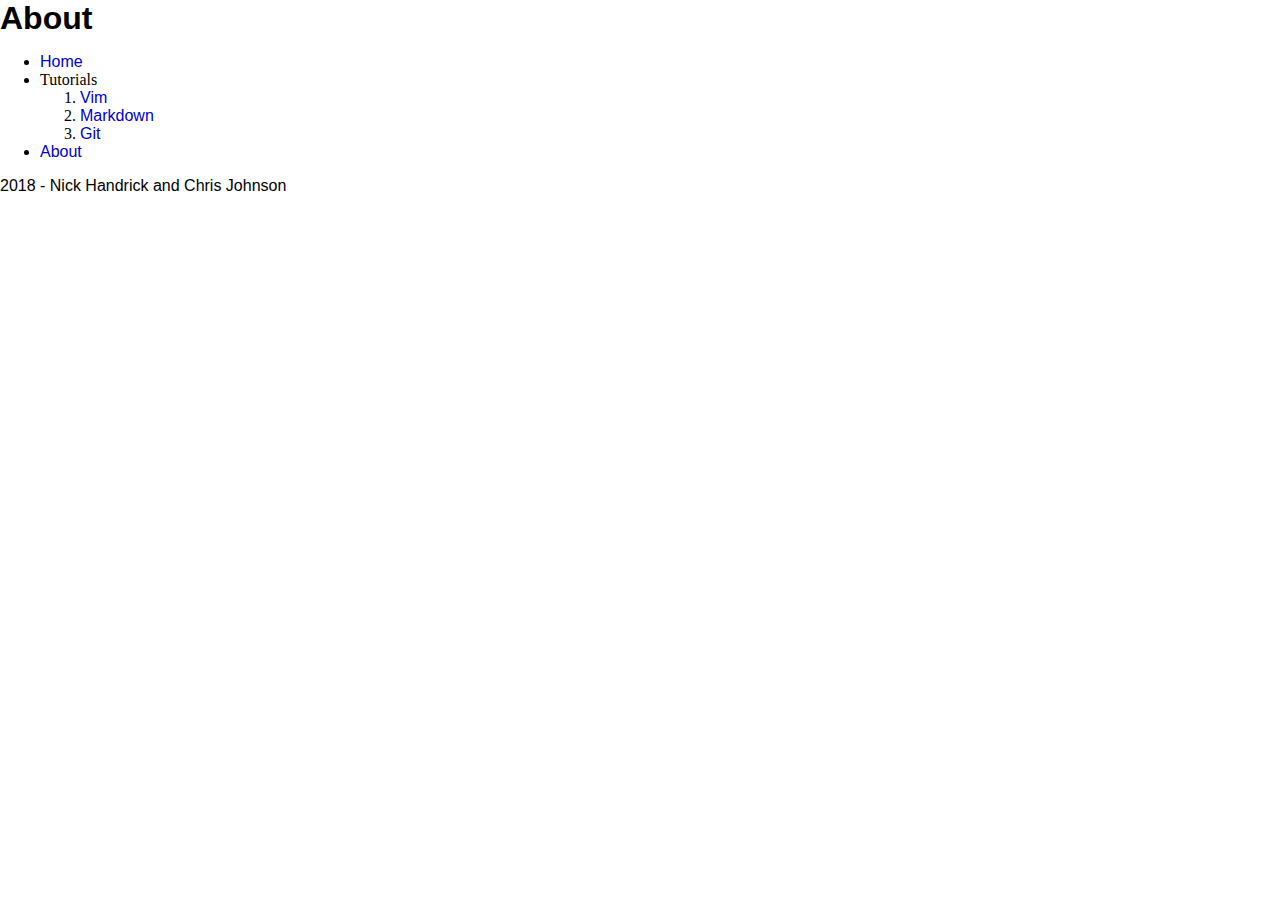
==== site/about.html @ 69071b6a "first commit" ====
<!DOCTYPE html>
<html>

<head>
  <title>About</title>
  <link rel="stylesheet" type="text/css" href="css/main-styles.css">
</head>

<body>
  <header>
    <h1>About</h1>
  </header>
  <nav>
    <ul>
      <li>
        <a href="index.html">Home</a>
      </li>
      <li>
        Tutorials
        <ol>
          <li>
            <a href="vim.html">Vim</a>
          </li>
          <li>
            <a href="markdown.html">Markdown</a>
          </li>
          <li>
            <a href="git.html">Git</a>
          </li>
        </ol>
      </li>
      <li>
        <a href="about.html">About</a>
      </li>
    </ul>
  </nav>
  <main></main>
  <footer>
    <p>2018 - Nick Handrick and Chris Johnson</p>
  </footer>
</body>

</html>
---- site/css/main-styles.css ----
body {
  margin: 0;
  padding: 0;
}

h1, h2, h3, h4, h5, p, a {
  margin: 0;
  padding: 0;
  font-family: sans-serif;
}

nav a {
  text-decoration: none;
  color: #00c;
}

nav a:hover {
  color: #88f;
}
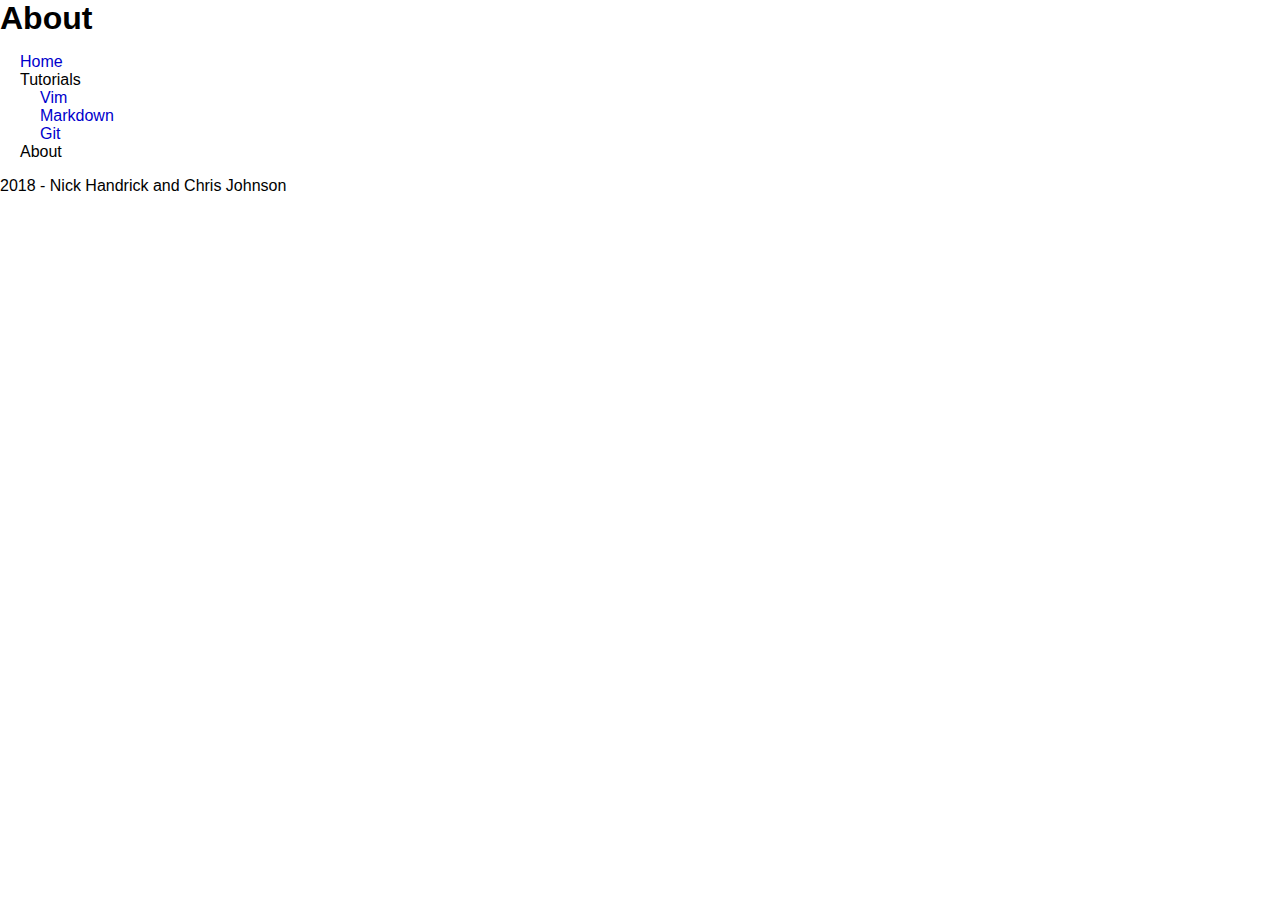
==== commit a80d318f: "minor css reset changes" ====
--- a/site/about.html
+++ b/site/about.html
@@ -29,9 +29,7 @@
           </li>
         </ol>
       </li>
-      <li>
-        <a href="about.html">About</a>
-      </li>
+      <li>About</li>
     </ul>
   </nav>
   <main></main>
--- a/site/css/main-styles.css
+++ b/site/css/main-styles.css
@@ -3,10 +3,15 @@
   padding: 0;
 }
 
-h1, h2, h3, h4, h5, p, a {
+h1, h2, h3, h4, h5, p, a, li {
   margin: 0;
   padding: 0;
   font-family: sans-serif;
+}
+
+nav ul, ol {
+  list-style-type: none;
+  padding-left: 20px;
 }
 
 nav a {
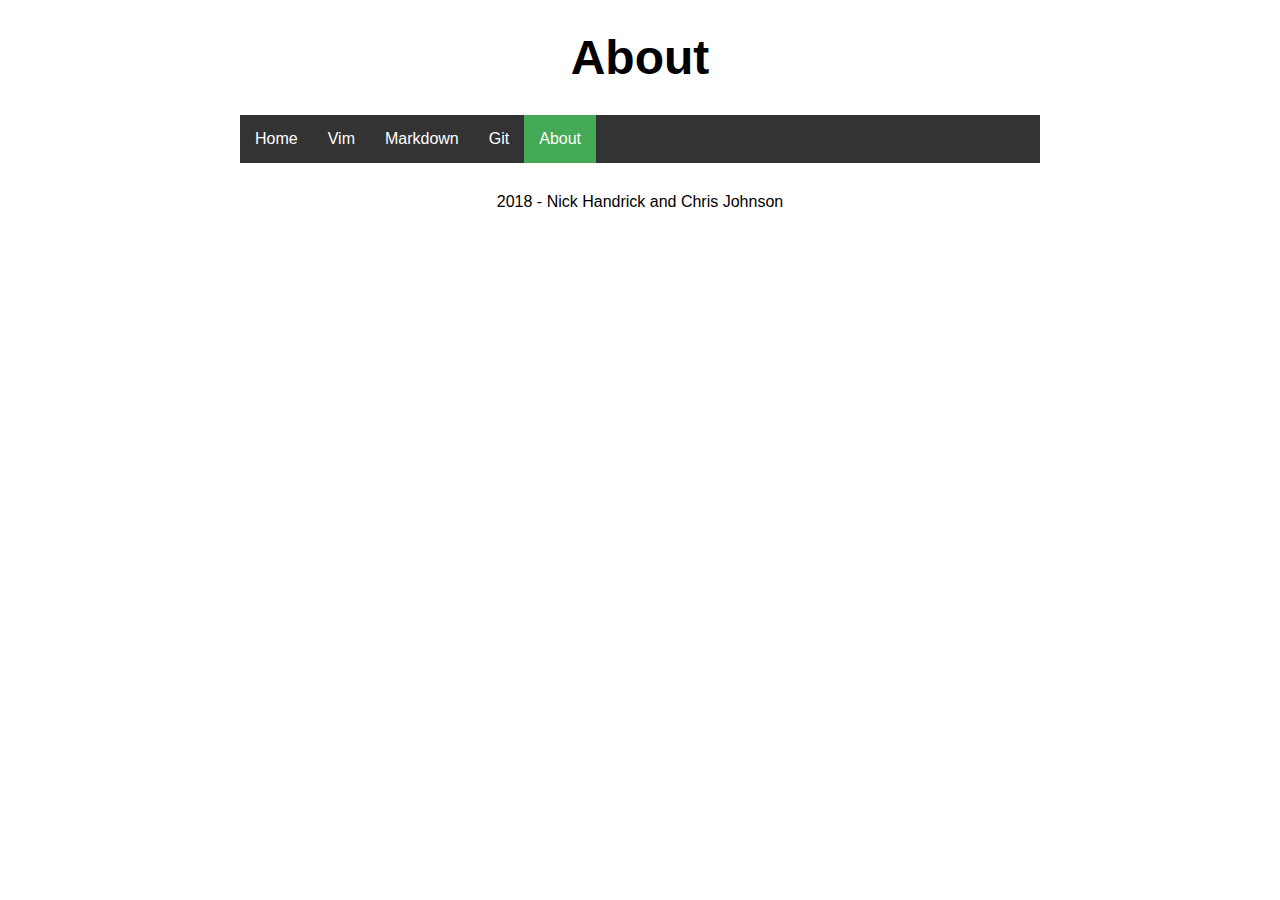
==== commit 70e0d20d: "started Vim, and added css fluff" ====
--- a/site/about.html
+++ b/site/about.html
@@ -7,35 +7,24 @@
 </head>
 
 <body>
+<div id="content-wrapper">
   <header>
     <h1>About</h1>
   </header>
   <nav>
     <ul>
-      <li>
-        <a href="index.html">Home</a>
-      </li>
-      <li>
-        Tutorials
-        <ol>
-          <li>
-            <a href="vim.html">Vim</a>
-          </li>
-          <li>
-            <a href="markdown.html">Markdown</a>
-          </li>
-          <li>
-            <a href="git.html">Git</a>
-          </li>
-        </ol>
-      </li>
-      <li>About</li>
+      <li><a href="index.html">Home</a></li>
+      <li><a href="vim.html">Vim</a></li>
+      <li><a href="markdown.html">Markdown</a></li>
+      <li><a href="git.html">Git</a></li>
+      <li><a href="about.html" class="active">About</a></li>
     </ul>
   </nav>
   <main></main>
   <footer>
     <p>2018 - Nick Handrick and Chris Johnson</p>
   </footer>
+</div>
 </body>
 
 </html>--- a/site/css/main-styles.css
+++ b/site/css/main-styles.css
@@ -1,6 +1,24 @@
+* {
+  box-sizing: border-box;
+}
+
 body {
   margin: 0;
   padding: 0;
+}
+
+header, nav, section, footer {
+  margin-top: 30px;
+}
+
+footer {
+  margin-bottom: 30px;
+}
+
+#content-wrapper {
+  width: 800px;
+  display: block;
+  margin: 0 auto;
 }
 
 h1, h2, h3, h4, h5, p, a, li {
@@ -9,16 +27,59 @@
   font-family: sans-serif;
 }
 
-nav ul, ol {
-  list-style-type: none;
-  padding-left: 20px;
+header {
+  text-align: center;
 }
 
-nav a {
-  text-decoration: none;
-  color: #00c;
+header h1 {
+  font-size: 3em;
 }
 
-nav a:hover {
-  color: #88f;
+nav {
+  background-color: #333;
+}
+
+nav ul {
+  list-style-type: none;
+  margin: 0;
+  padding: 0;
+  overflow: hidden;
+}
+
+nav li {
+  float: left;
+}
+
+nav li a {
+  display: block;
+  color: #fff;
+  text-align: center;
+  padding: 15px;
+  text-decoration: none;
+}
+
+nav li a:hover {
+  background-color: #111;
+}
+
+.active, .active:hover {
+  background-color: #4a5;
+}
+
+section {
+  padding: 20px;
+  border: 2px solid #000;
+  border-radius: 5px;
+}
+
+section h2 {
+  font-size: 2em;
+}
+
+section p {
+  margin-top: 15px;
+}
+
+footer {
+  text-align: center;
 }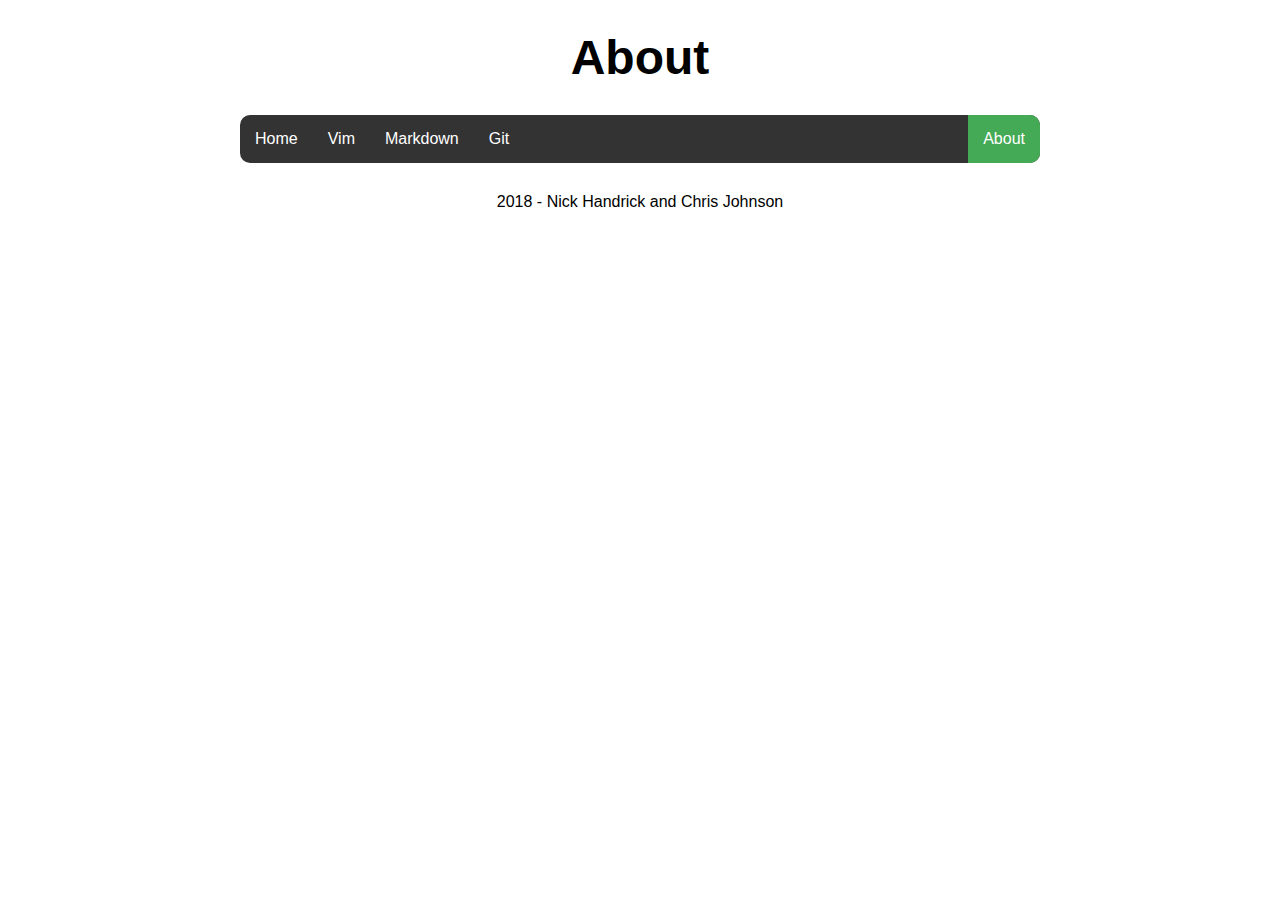
==== commit 11c02c4d: "align the "about" link to the right side of the navbar" ====
--- a/site/about.html
+++ b/site/about.html
@@ -17,7 +17,7 @@
       <li><a href="vim.html">Vim</a></li>
       <li><a href="markdown.html">Markdown</a></li>
       <li><a href="git.html">Git</a></li>
-      <li><a href="about.html" class="active">About</a></li>
+      <li id="about"><a href="about.html" class="active">About</a></li>
     </ul>
   </nav>
   <main></main>
--- a/site/css/main-styles.css
+++ b/site/css/main-styles.css
@@ -37,17 +37,22 @@
 
 nav {
   background-color: #333;
+  border-radius: 10px;
+  overflow: hidden;
 }
 
 nav ul {
   list-style-type: none;
   margin: 0;
   padding: 0;
-  overflow: hidden;
 }
 
 nav li {
   float: left;
+}
+
+nav #about {
+  float: right;
 }
 
 nav li a {
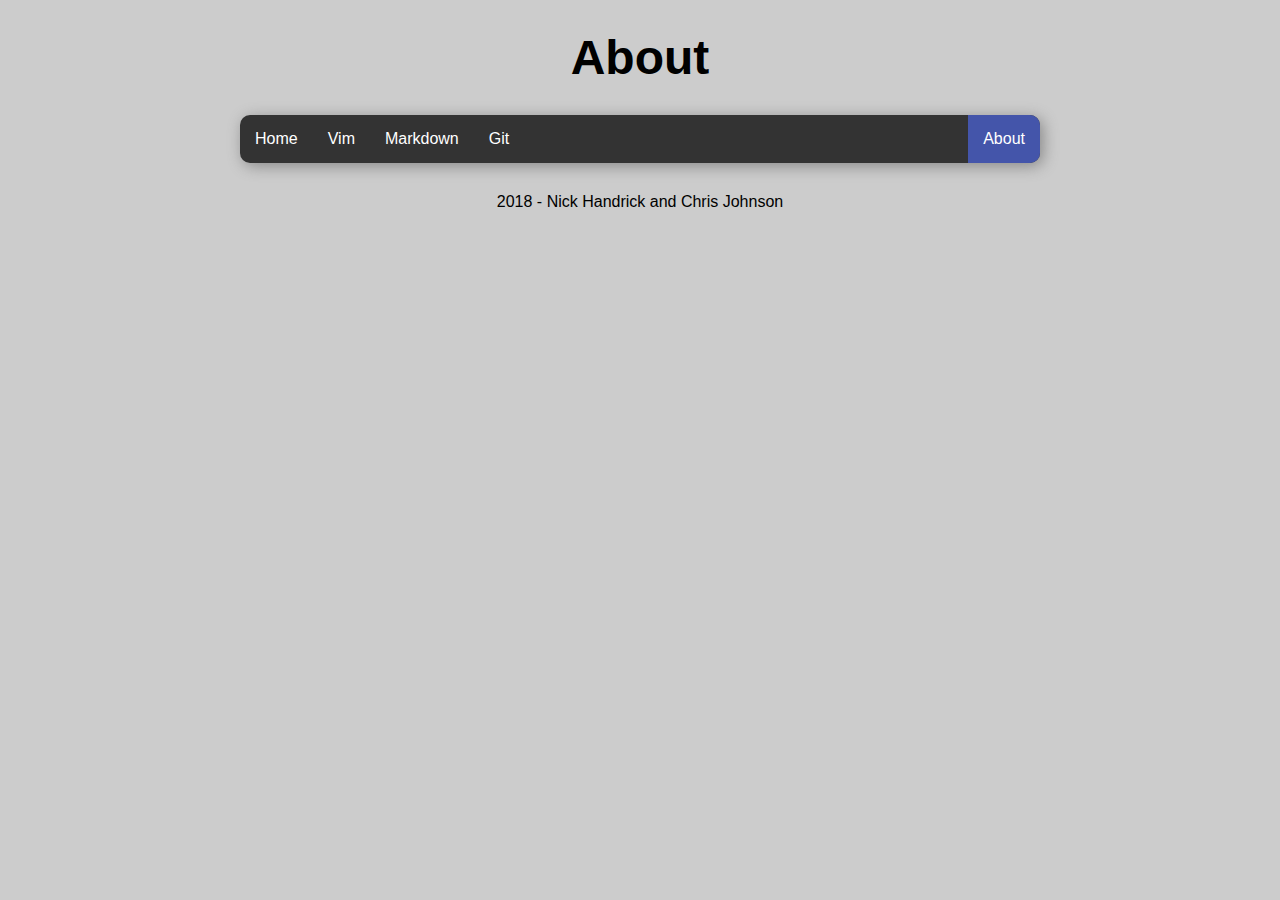
==== commit b5d28448: "worked on website" ====
--- a/site/about.html
+++ b/site/about.html
@@ -17,7 +17,7 @@
       <li><a href="vim.html">Vim</a></li>
       <li><a href="markdown.html">Markdown</a></li>
       <li><a href="git.html">Git</a></li>
-      <li id="about"><a href="about.html" class="active">About</a></li>
+      <li><a href="about.html" class="active">About</a></li>
     </ul>
   </nav>
   <main></main>
--- a/site/css/main-styles.css
+++ b/site/css/main-styles.css
@@ -5,6 +5,12 @@
 body {
   margin: 0;
   padding: 0;
+  background-color: #ccc;
+}
+
+nav, section {
+  border-radius: 10px;
+  box-shadow: 3px 3px 15px #888;
 }
 
 header, nav, section, footer {
@@ -16,7 +22,9 @@
 }
 
 #content-wrapper {
-  width: 800px;
+  min-width: 450px;
+  width: 90%;
+  max-width: 800px;
   display: block;
   margin: 0 auto;
 }
@@ -37,7 +45,6 @@
 
 nav {
   background-color: #333;
-  border-radius: 10px;
   overflow: hidden;
 }
 
@@ -51,14 +58,13 @@
   float: left;
 }
 
-nav #about {
+nav li:last-child {
   float: right;
 }
 
 nav li a {
   display: block;
   color: #fff;
-  text-align: center;
   padding: 15px;
   text-decoration: none;
 }
@@ -68,13 +74,14 @@
 }
 
 .active, .active:hover {
-  background-color: #4a5;
+  background-color: #45a;
+  cursor: default;
 }
 
 section {
-  padding: 20px;
-  border: 2px solid #000;
-  border-radius: 5px;
+  padding: 15px 20px;
+  clear: both;
+  background-color: #fff;
 }
 
 section h2 {
@@ -85,6 +92,21 @@
   margin-top: 15px;
 }
 
+section img {
+  border: 1px solid black;
+  margin: 10px 0;
+}
+
+section .img-right {
+  float: right;
+  margin-left: 15px;
+}
+
+section .img-left {
+  float: left;
+  margin-right: 15px;
+}
+
 footer {
   text-align: center;
 }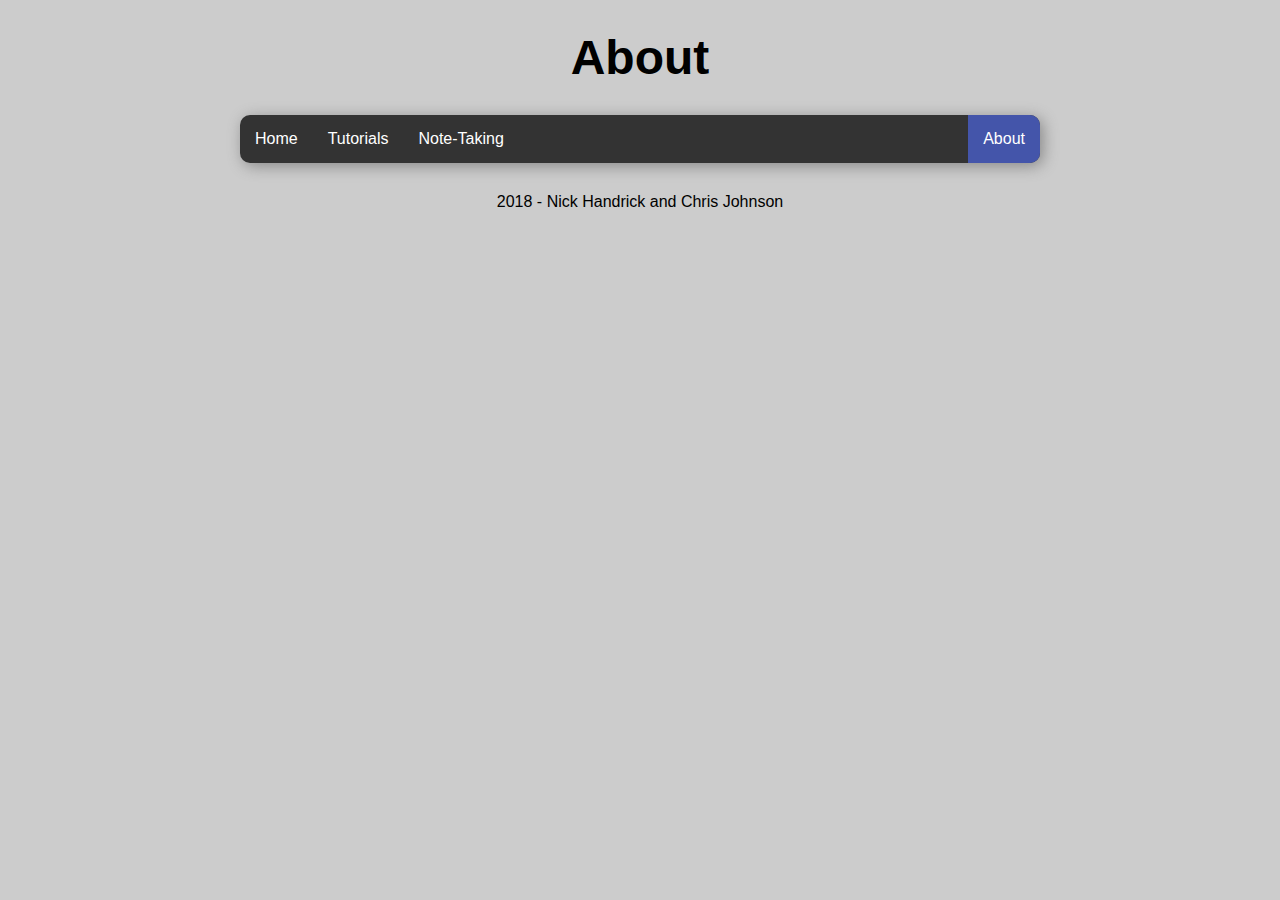
==== commit 3c89d5a1: "refactored website" ====
--- a/site/about.html
+++ b/site/about.html
@@ -14,9 +14,8 @@
   <nav>
     <ul>
       <li><a href="index.html">Home</a></li>
-      <li><a href="vim.html">Vim</a></li>
-      <li><a href="markdown.html">Markdown</a></li>
-      <li><a href="git.html">Git</a></li>
+      <li><a href="tutorials.html">Tutorials</a></li>
+      <li><a href="notetaking.html">Note-Taking</a></li>
       <li><a href="about.html" class="active">About</a></li>
     </ul>
   </nav>
